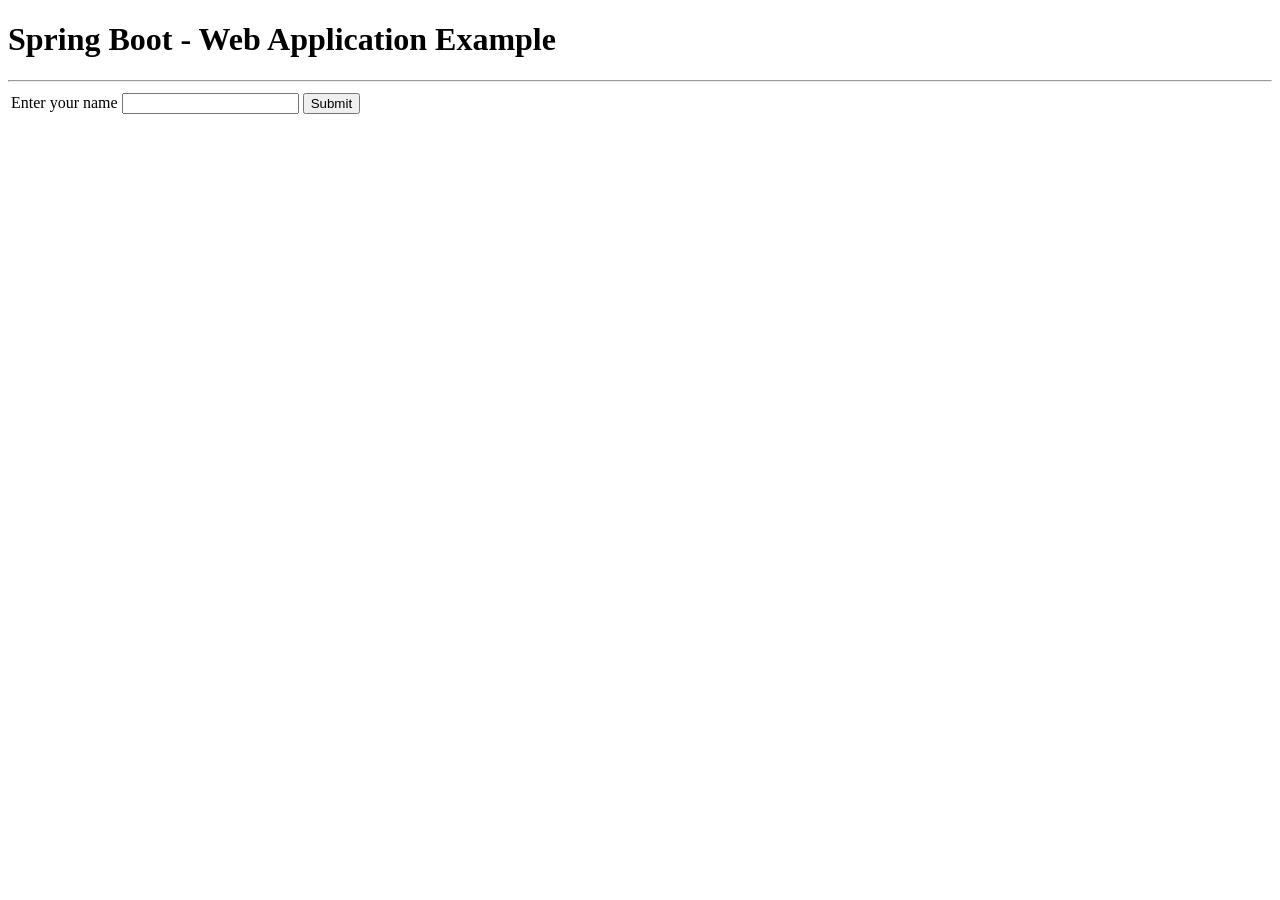
==== com.webapp/src/main/resources/templates/index.html @ 79f51715 "[FS 20181229] - Thymeleaf project adaptation" ====
<!DOCTYPE html>
<html xmlns:th="http://www.thymeleaf.org" lang="en">
<head>
<meta http-equiv="Content-Type" content="text/html; charset=ISO-8859-1">
<link rel="stylesheet" href="/resources/css/style.css">
<script type="text/javascript" src="/resources/js/app.js"></script>

<title>Spring Boot</title>
</head>
<body>
	<h1>Spring Boot - Web Application Example</h1>
	<hr>
	<div class="form">
		<form action="hello" method="post" onsubmit="return validate()">
			<table>
				<tr>
					<td>Enter your name</td>
					<td><input id="name" name="name"></td>
					<td><input type="submit" value="Submit"></td>
				</tr>
			</table>
		</form>
	</div>
</body>
</html>
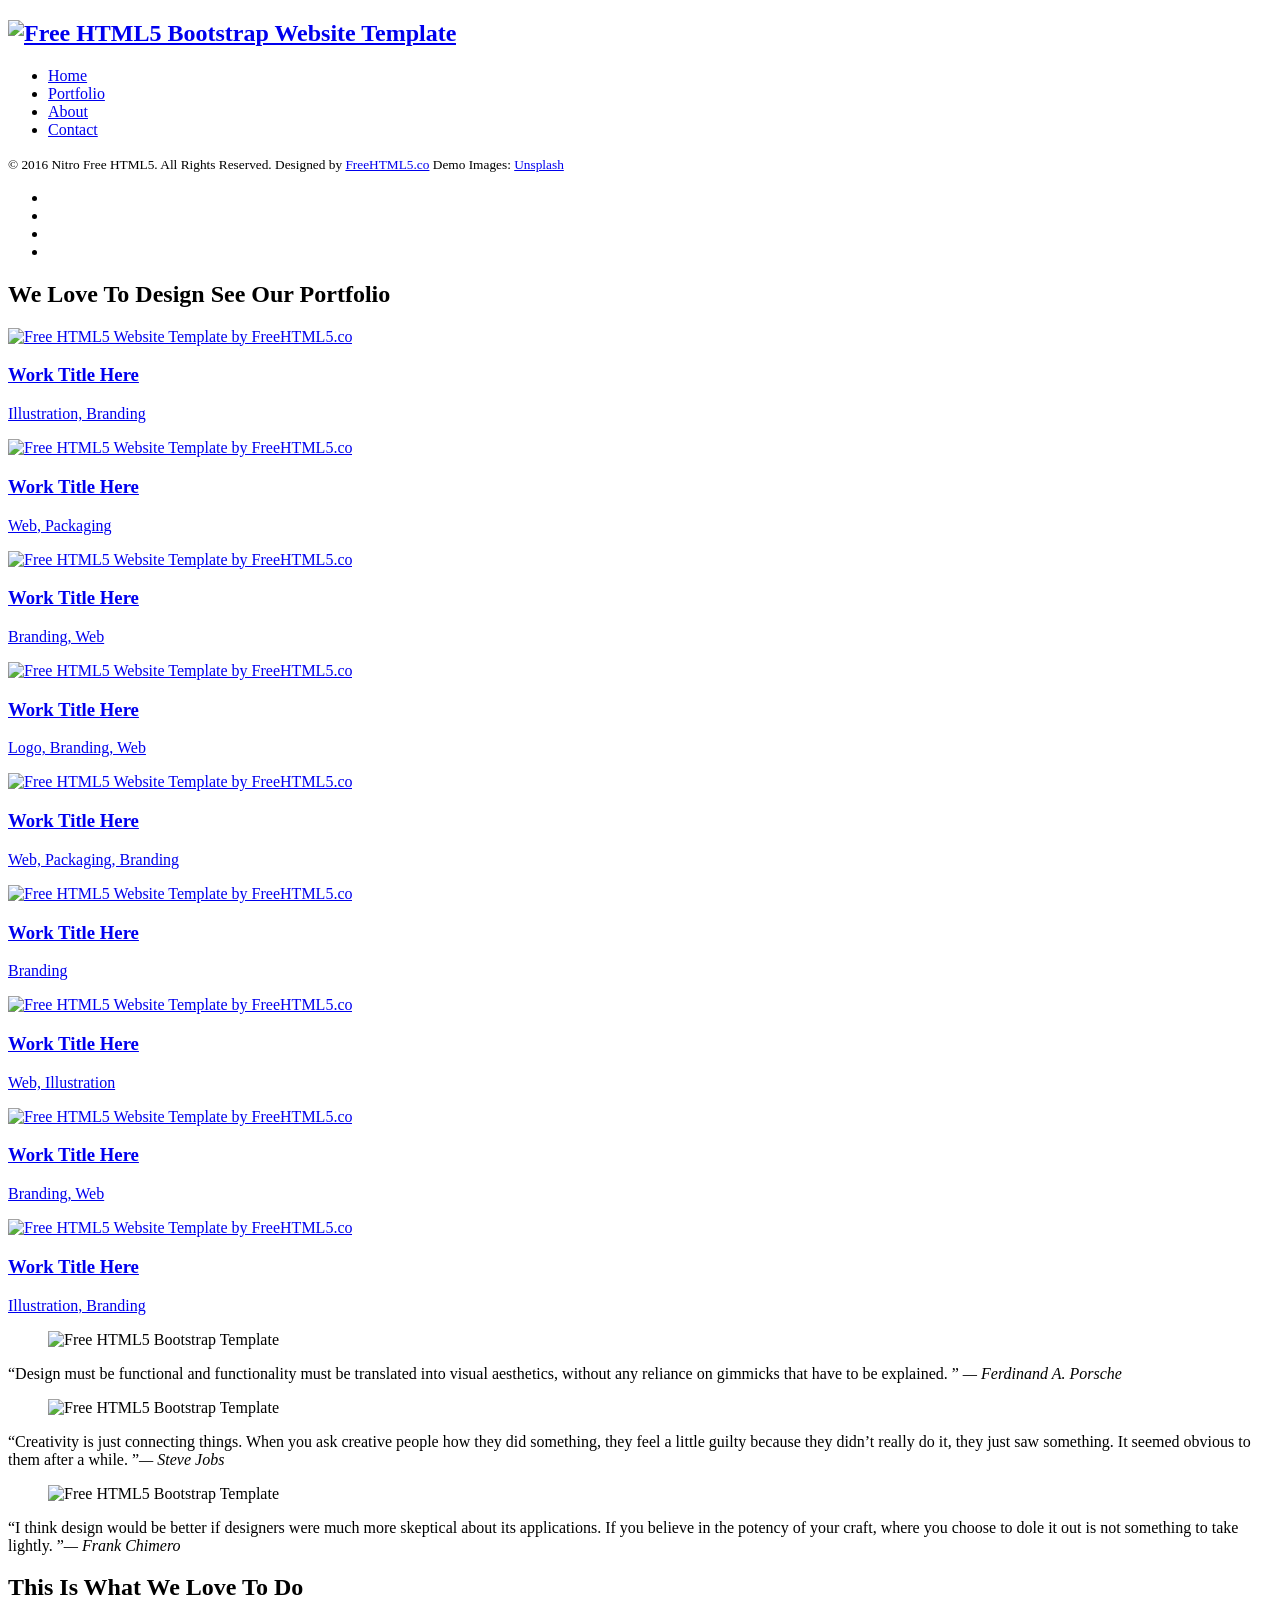
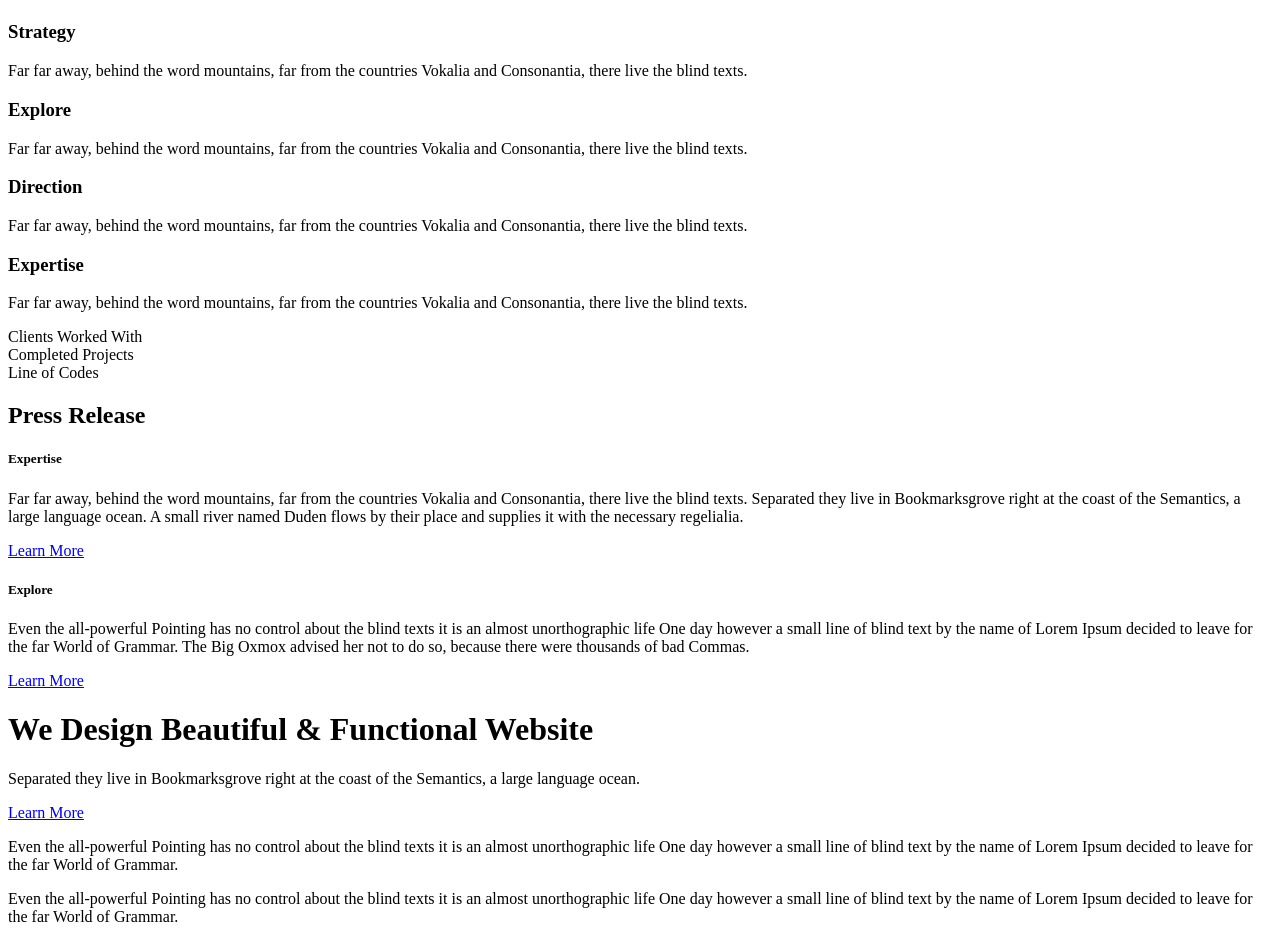
==== commit f1ccab55: "[FS 20181230] - Adicao de ficheiros html, css, js ao projecto." ====
--- a/com.webapp/src/main/resources/templates/index.html
+++ b/com.webapp/src/main/resources/templates/index.html
@@ -1,25 +1,327 @@
-<!DOCTYPE html>
-<html xmlns:th="http://www.thymeleaf.org" lang="en">
-<head>
-<meta http-equiv="Content-Type" content="text/html; charset=ISO-8859-1">
-<link rel="stylesheet" href="/resources/css/style.css">
-<script type="text/javascript" src="/resources/js/app.js"></script>
-
-<title>Spring Boot</title>
-</head>
-<body>
-	<h1>Spring Boot - Web Application Example</h1>
-	<hr>
-	<div class="form">
-		<form action="hello" method="post" onsubmit="return validate()">
-			<table>
-				<tr>
-					<td>Enter your name</td>
-					<td><input id="name" name="name"></td>
-					<td><input type="submit" value="Submit"></td>
-				</tr>
-			</table>
-		</form>
-	</div>
-</body>
-</html>+
+<!DOCTYPE html>
+<!--[if lt IE 7]>      <html class="no-js lt-ie9 lt-ie8 lt-ie7"> <![endif]-->
+<!--[if IE 7]>         <html class="no-js lt-ie9 lt-ie8"> <![endif]-->
+<!--[if IE 8]>         <html class="no-js lt-ie9"> <![endif]-->
+<!--[if gt IE 8]><!--> <html class="no-js"> <!--<![endif]-->
+	<head>
+		<meta charset="utf-8">
+		<meta http-equiv="X-UA-Compatible" content="IE=edge">
+		<title>Nitro &mdash; Free HTML5 Bootstrap Website Template by FreeHTML5.co</title>
+		<meta name="viewport" content="width=device-width, initial-scale=1">
+		<meta name="description" content="Free HTML5 Website Template by FreeHTML5.co" />
+		<meta name="keywords" content="free html5, free template, free bootstrap, free website template, html5, css3, mobile first, responsive" />
+		<meta name="author" content="FreeHTML5.co" />
+	
+	
+	  	<!-- Facebook and Twitter integration -->
+		<meta property="og:title" content=""/>
+		<meta property="og:image" content=""/>
+		<meta property="og:url" content=""/>
+		<meta property="og:site_name" content=""/>
+		<meta property="og:description" content=""/>
+		<meta name="twitter:title" content="" />
+		<meta name="twitter:image" content="" />
+		<meta name="twitter:url" content="" />
+		<meta name="twitter:card" content="" />
+	
+		<!-- Place favicon.ico and apple-touch-icon.png in the root directory -->
+		<link rel="shortcut icon" href="favicon.ico">
+	
+		<link href='https://fonts.googleapis.com/css?family=Roboto:400,300,600,400italic,700' rel='stylesheet' type='text/css'>
+		<link href='https://fonts.googleapis.com/css?family=Montserrat:400,700' rel='stylesheet' type='text/css'>
+
+		<!-- Animate.css -->
+		<link rel="stylesheet" href="/resources/css/animate.css">
+		<!-- Icomoon Icon Fonts-->
+		<link rel="stylesheet" href="/resources/css/icomoon.css">
+		<!-- Bootstrap  -->
+		<link rel="stylesheet" href="/resources/css/bootstrap.css">
+		<!-- Owl Carousel -->
+		<link rel="stylesheet" href="/resources/css/owl.carousel.min.css">
+		<link rel="stylesheet" href="/resources/css/owl.theme.default.min.css">
+		<!-- Theme style  -->
+		<link rel="stylesheet" href="/resources/css/style.css">
+
+		<!-- Modernizr JS -->
+		<script src="/resources/js/modernizr-2.6.2.min.js"></script>
+		<!-- FOR IE9 below -->
+		<!--[if lt IE 9]>
+		<script src="/resources/js/respond.min.js"></script>
+		<![endif]-->
+
+	</head>
+	<body>
+	<div id="fh5co-page">
+		<a href="#" class="js-fh5co-nav-toggle fh5co-nav-toggle"><i></i></a>
+		<aside id="fh5co-aside" role="complementary" class="border js-fullheight">
+
+			<h1 id="fh5co-logo"><a href="index.html"><img src="images/logo.png" alt="Free HTML5 Bootstrap Website Template"></a></h1>
+			<nav id="fh5co-main-menu" role="navigation">
+				<ul>
+					<li class="fh5co-active"><a href="index.html">Home</a></li>
+					<li><a href="portfolio.html">Portfolio</a></li>
+					<li><a href="about.html">About</a></li>
+					<li><a href="contact.html">Contact</a></li>
+				</ul>
+			</nav>
+
+			<div class="fh5co-footer">
+				<p><small>&copy; 2016 Nitro Free HTML5. All Rights Reserved.</span> <span>Designed by <a href="http://freehtml5.co/" target="_blank">FreeHTML5.co</a> </span> <span>Demo Images: <a href="http://unsplash.com/" target="_blank">Unsplash</a></span></small></p>
+				<ul>
+					<li><a href="#"><i class="icon-facebook"></i></a></li>
+					<li><a href="#"><i class="icon-twitter"></i></a></li>
+					<li><a href="#"><i class="icon-instagram"></i></a></li>
+					<li><a href="#"><i class="icon-linkedin"></i></a></li>
+				</ul>
+			</div>
+
+		</aside>
+
+		<div id="fh5co-main">
+
+			<div class="fh5co-narrow-content">
+				<h2 class="fh5co-heading animate-box" data-animate-effect="fadeInLeft">We Love To Design <span>See Our Portfolio</span></h2>
+				<div class="row animate-box" data-animate-effect="fadeInLeft">
+					<div class="col-md-4 col-sm-6 col-xs-6 col-xxs-12 work-item">
+						<a href="work.html">
+							<img src="images/work_1.jpg" alt="Free HTML5 Website Template by FreeHTML5.co" class="img-responsive">
+							<h3 class="fh5co-work-title">Work Title Here</h3>
+							<p>Illustration, Branding</p>
+						</a>
+					</div>
+					<div class="col-md-4 col-sm-6 col-xs-6 col-xxs-12 work-item">
+						<a href="work.html">
+							<img src="images/work_2.jpg" alt="Free HTML5 Website Template by FreeHTML5.co" class="img-responsive">
+							<h3 class="fh5co-work-title">Work Title Here</h3>
+							<p>Web, Packaging</p>
+						</a>
+					</div>
+					<div class="clearfix visible-sm-block"></div>
+					<div class="col-md-4 col-sm-6 col-xs-6 col-xxs-12 work-item">
+						<a href="work.html">
+							<img src="images/work_3.jpg" alt="Free HTML5 Website Template by FreeHTML5.co" class="img-responsive">
+							<h3 class="fh5co-work-title">Work Title Here</h3>
+							<p>Branding, Web</p>
+						</a>
+					</div>
+					<div class="clearfix visible-md-block"></div>
+					<div class="col-md-4 col-sm-6 col-xs-6 col-xxs-12 work-item">
+						<a href="work.html">
+							<img src="images/work_4.jpg" alt="Free HTML5 Website Template by FreeHTML5.co" class="img-responsive">
+							<h3 class="fh5co-work-title">Work Title Here</h3>
+							<p>Logo, Branding, Web</p>
+						</a>
+					</div>
+					<div class="clearfix visible-sm-block"></div>
+					<div class="col-md-4 col-sm-6 col-xs-6 col-xxs-12 work-item">
+						<a href="work.html">
+							<img src="images/work_5.jpg" alt="Free HTML5 Website Template by FreeHTML5.co" class="img-responsive">
+							<h3 class="fh5co-work-title">Work Title Here</h3>
+							<p>Web, Packaging, Branding</p>
+						</a>
+					</div>
+					<div class="col-md-4 col-sm-6 col-xs-6 col-xxs-12 work-item">
+						<a href="work.html">
+							<img src="images/work_6.jpg" alt="Free HTML5 Website Template by FreeHTML5.co" class="img-responsive">
+							<h3 class="fh5co-work-title">Work Title Here</h3>
+							<p>Branding</p>
+						</a>
+					</div>
+					<div class="clearfix visible-md-block visible-sm-block"></div>
+
+					<div class="col-md-4 col-sm-6 col-xs-6 col-xxs-12 work-item">
+						<a href="work.html">
+							<img src="images/work_7.jpg" alt="Free HTML5 Website Template by FreeHTML5.co" class="img-responsive">
+							<h3 class="fh5co-work-title">Work Title Here</h3>
+							<p>Web, Illustration</p>
+						</a>
+					</div>
+					<div class="col-md-4 col-sm-6 col-xs-6 col-xxs-12 work-item">
+						<a href="work.html">
+							<img src="images/work_8.jpg" alt="Free HTML5 Website Template by FreeHTML5.co" class="img-responsive">
+							<h3 class="fh5co-work-title">Work Title Here</h3>
+							<p>Branding, Web</p>
+						</a>
+					</div>
+					<div class="clearfix visible-sm-block"></div>
+					<div class="col-md-4 col-sm-6 col-xs-6 col-xxs-12 work-item">
+						<a href="work.html">
+							<img src="images/work_1.jpg" alt="Free HTML5 Website Template by FreeHTML5.co" class="img-responsive">
+							<h3 class="fh5co-work-title">Work Title Here</h3>
+							<p>Illustration, Branding</p>
+						</a>
+					</div>
+					<div class="clearfix visible-md-block"></div>
+					
+				</div>
+			</div>
+			
+			
+			<div class="fh5co-testimonial" >
+				<div class="fh5co-narrow-content">
+					<div class="owl-carousel-fullwidth animate-box" data-animate-effect="fadeInLeft">
+		            <div class="item">
+		            	<figure>
+		            		<img src="images/testimonial_person2.jpg" alt="Free HTML5 Bootstrap Template">
+		            	</figure>
+		              	<p class="text-center quote">&ldquo;Design must be functional and functionality must be translated into visual aesthetics, without any reliance on gimmicks that have to be explained. &rdquo; <cite class="author">&mdash; Ferdinand A. Porsche</cite></p>
+		            </div>
+		            <div class="item">
+		            	<figure>
+		            		<img src="images/testimonial_person3.jpg" alt="Free HTML5 Bootstrap Template">
+		            	</figure>
+		              	<p class="text-center quote">&ldquo;Creativity is just connecting things. When you ask creative people how they did something, they feel a little guilty because they didn’t really do it, they just saw something. It seemed obvious to them after a while. &rdquo;<cite class="author">&mdash; Steve Jobs</cite></p>
+		            </div>
+		            <div class="item">
+		            	<figure>
+		            		<img src="images/testimonial_person4.jpg" alt="Free HTML5 Bootstrap Template">
+		            	</figure>
+		              	<p class="text-center quote">&ldquo;I think design would be better if designers were much more skeptical about its applications. If you believe in the potency of your craft, where you choose to dole it out is not something to take lightly. &rdquo;<cite class="author">&mdash; Frank Chimero</cite></p>
+		            </div>
+		          </div>
+				</div>
+			</div>
+
+
+			<div class="fh5co-narrow-content">
+				<h2 class="fh5co-heading animate-box" data-animate-effect="fadeInLeft">This Is What <span>We Love To Do</span></h2>
+				<div class="row">
+					<div class="col-md-6">
+						<div class="fh5co-feature animate-box" data-animate-effect="fadeInLeft">
+							<div class="fh5co-icon">
+								<i class="icon-strategy"></i>
+							</div>
+							<div class="fh5co-text">
+								<h3>Strategy</h3>
+								<p>Far far away, behind the word mountains, far from the countries Vokalia and Consonantia, there live the blind texts. </p>
+							</div>
+						</div>
+					</div>
+					<div class="col-md-6">
+						<div class="fh5co-feature animate-box" data-animate-effect="fadeInLeft">
+							<div class="fh5co-icon">
+								<i class="icon-telescope"></i>
+							</div>
+							<div class="fh5co-text">
+								<h3>Explore</h3>
+								<p>Far far away, behind the word mountains, far from the countries Vokalia and Consonantia, there live the blind texts. </p>
+							</div>
+						</div>
+					</div>
+
+					<div class="col-md-6">
+						<div class="fh5co-feature animate-box" data-animate-effect="fadeInLeft">
+							<div class="fh5co-icon">
+								<i class="icon-circle-compass"></i>
+							</div>
+							<div class="fh5co-text">
+								<h3>Direction</h3>
+								<p>Far far away, behind the word mountains, far from the countries Vokalia and Consonantia, there live the blind texts. </p>
+							</div>
+						</div>
+					</div>
+					<div class="col-md-6">
+						<div class="fh5co-feature animate-box" data-animate-effect="fadeInLeft">
+							<div class="fh5co-icon">
+								<i class="icon-tools-2"></i>
+							</div>
+							<div class="fh5co-text">
+								<h3>Expertise</h3>
+								<p>Far far away, behind the word mountains, far from the countries Vokalia and Consonantia, there live the blind texts. </p>
+							</div>
+						</div>
+					</div>
+
+				</div>
+			</div>
+
+			<div class="fh5co-counters" style="background-image: url(images/hero.jpg);" data-stellar-background-ratio="0.5" id="counter-animate">
+				<div class="fh5co-narrow-content animate-box">
+					<div class="row" >
+						<div class="col-md-4 text-center">
+							<span class="fh5co-counter js-counter" data-from="0" data-to="67" data-speed="5000" data-refresh-interval="50"></span>
+							<span class="fh5co-counter-label">Clients Worked With</span>
+						</div>
+						<div class="col-md-4 text-center">
+							<span class="fh5co-counter js-counter" data-from="0" data-to="130" data-speed="5000" data-refresh-interval="50"></span>
+							<span class="fh5co-counter-label">Completed Projects</span>
+						</div>
+						<div class="col-md-4 text-center">
+							<span class="fh5co-counter js-counter" data-from="0" data-to="27232" data-speed="5000" data-refresh-interval="50"></span>
+							<span class="fh5co-counter-label">Line of Codes</span>
+						</div>
+					</div>
+				</div>
+			</div>
+		
+			<div class="fh5co-cards">
+				<div class="fh5co-narrow-content">
+					<h2 class="fh5co-heading animate-box" data-animate-effect="fadeInLeft">Press Release</h2>
+
+					<div class="fh5co-flex-wrap">
+						<div class="fh5co-card animate-box" data-animate-effect="fadeInLeft">
+							<h5>Expertise</h5>
+							<p>Far far away, behind the word mountains, far from the countries Vokalia and Consonantia, there live the blind texts. Separated they live in Bookmarksgrove right at the coast of the Semantics, a large language ocean. A small river named Duden flows by their place and supplies it with the necessary regelialia.</p>
+							<p><a href="#" class="btn btn-md btn-primary">Learn More</a></p>
+						</div>
+						<div class="fh5co-card animate-box" data-animate-effect="fadeInLeft">
+							<h5>Explore</h5>
+							<p>Even the all-powerful Pointing has no control about the blind texts it is an almost unorthographic life One day however a small line of blind text by the name of Lorem Ipsum decided to leave for the far World of Grammar. The Big Oxmox advised her not to do so, because there were thousands of bad Commas.</p>
+							<p><a href="#" class="btn btn-md btn-primary">Learn More</a></p>
+						</div>
+
+					</div>	
+					
+				</div>
+			</div>
+
+			<div class="fh5co-narrow-content">
+				<div class="row">
+					<div class="col-md-4 animate-box" data-animate-effect="fadeInLeft">
+						<h1 class="fh5co-heading-colored">We Design Beautiful &amp; Functional Website</h1>
+					</div>
+				</div>
+				<div class="row">
+					<div class="col-md-4 animate-box" data-animate-effect="fadeInLeft">
+						<p class="fh5co-lead">Separated they live in Bookmarksgrove right at the coast of the Semantics, a large language ocean.</p>
+						<p><a href="#" class="btn btn-primary btn-outline">Learn More</a></p>
+					</div>
+					<div class="col-md-7 col-md-push-1">
+						<div class="row">
+							<div class="col-md-6 animate-box" data-animate-effect="fadeInLeft">
+								<p>Even the all-powerful Pointing has no control about the blind texts it is an almost unorthographic life One day however a small line of blind text by the name of Lorem Ipsum decided to leave for the far World of Grammar.</p>
+							</div>
+							<div class="col-md-6 animate-box" data-animate-effect="fadeInLeft">
+								<p>Even the all-powerful Pointing has no control about the blind texts it is an almost unorthographic life One day however a small line of blind text by the name of Lorem Ipsum decided to leave for the far World of Grammar.</p>
+							</div>
+						</div>
+					</div>
+				</div>
+			</div>
+
+		</div>
+	</div>
+
+	<!-- jQuery -->
+	<script src="js/jquery.min.js"></script>
+	<!-- jQuery Easing -->
+	<script src="js/jquery.easing.1.3.js"></script>
+	<!-- Bootstrap -->
+	<script src="js/bootstrap.min.js"></script>
+	<!-- Carousel -->
+	<script src="js/owl.carousel.min.js"></script>
+	<!-- Stellar -->
+	<script src="js/jquery.stellar.min.js"></script>
+	<!-- Waypoints -->
+	<script src="js/jquery.waypoints.min.js"></script>
+	<!-- Counters -->
+	<script src="js/jquery.countTo.js"></script>
+	
+	
+	<!-- MAIN JS -->
+	<script src="js/main.js"></script>
+
+	</body>
+</html>
+
